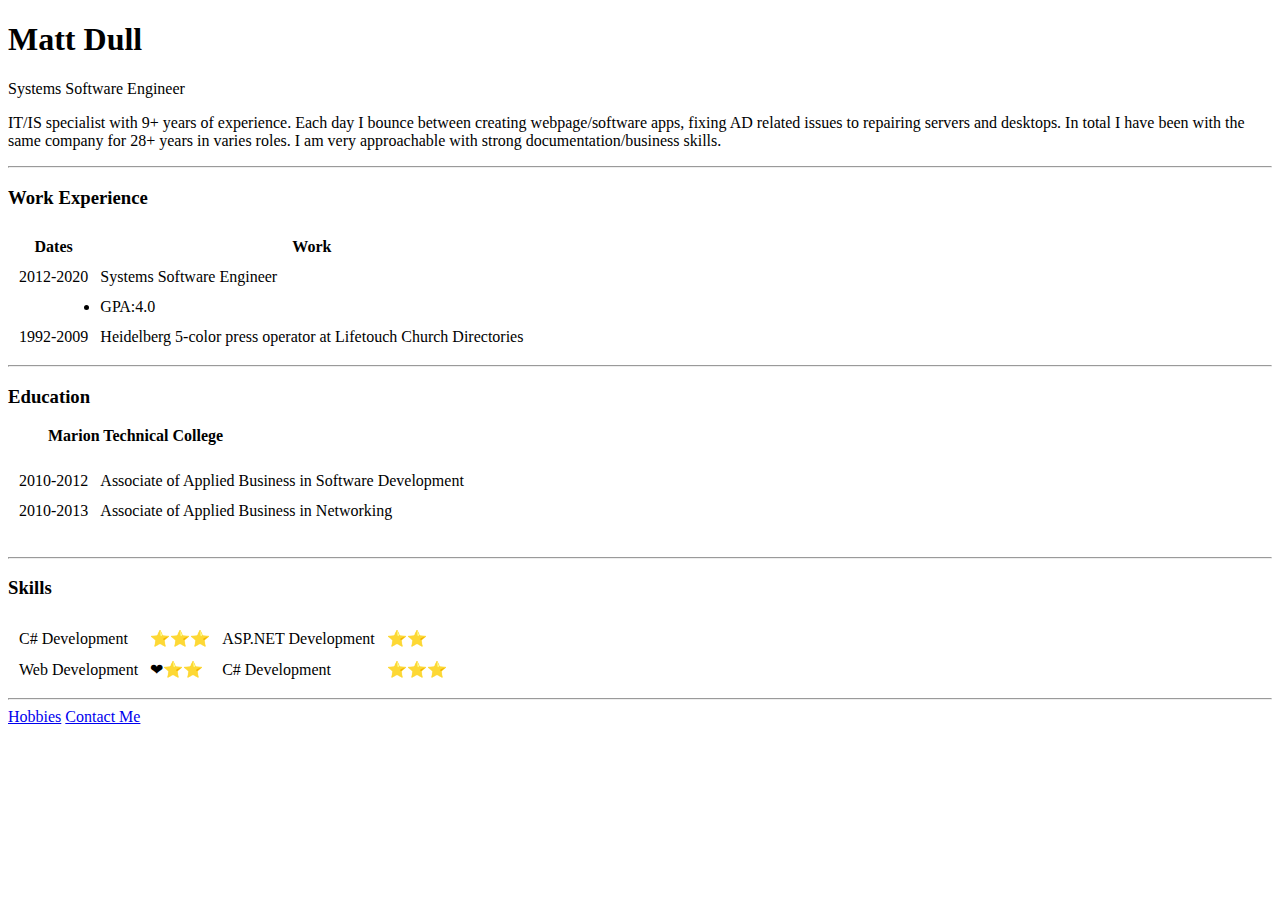
==== index.html @ aa5f9934 "Add initial dev website files" ====
<!DOCTYPE html>
<html lang="en" dir="ltr">
  <head>
    <meta charset="utf-8">
    <title>Matt's Personal Site</title>
  </head>
  <body>
    <a href=""></a>
    <h1>Matt Dull</h1>
    <p>Systems Software Engineer</p>
    <p>IT/IS specialist with 9+ years of experience.
      Each day I bounce between creating webpage/software apps, fixing AD related issues
      to repairing servers and desktops. In total I have been with the same company for 28+ years in varies roles.
      I am very approachable with strong documentation/business skills.
    </p>
    <hr>
    <h3>Work Experience</h3>
    <table cellspacing="10">
      <th>Dates</th>
      <th>Work</th>
      <tr>
        <td>2012-2020</td>
        <td>Systems Software Engineer</td>
      </tr>
      <tr>
        <td></td>
        <td><li>GPA:4.0</li></td>
      </tr>
      <tr>
        <td>1992-2009</td>
        <td>Heidelberg 5-color press operator at Lifetouch Church Directories</td>
      </tr>

    </table>
    <hr>
    <h3>Education</h3>
    <ul><strong>Marion Technical College</strong></ul>
    <table cellspacing="10">
      <tr>
        <td>
          2010-2012
        </td>
        <td>
            Associate of Applied Business in Software Development
        </td>
      </tr>
      <tr>
        <td>2010-2013</td>
        <td>Associate of Applied Business in Networking</td>
      </tr>
    </table>
    <br>
    <hr>
    <h3>Skills</h3>
    <table cellspacing="10">
      <tr>
        <td>C# Development</td>
        <td>&#11088;&#11088;&#11088;</td>
        <td>ASP.NET Development</td>
        <td>&#11088;&#11088;</td>
      </tr>
      <tr>
        <td>Web Development</td>
        <td>❤&#11088;&#11088;</td>
        <td>C# Development</td>
        <td>&#11088;&#11088;&#11088;</td>
      </tr>
    </table>
    <hr>
    <a href="hobbies.html">Hobbies</a>
    <a href="contact-me.html">Contact Me</a>
  </body>
</html>
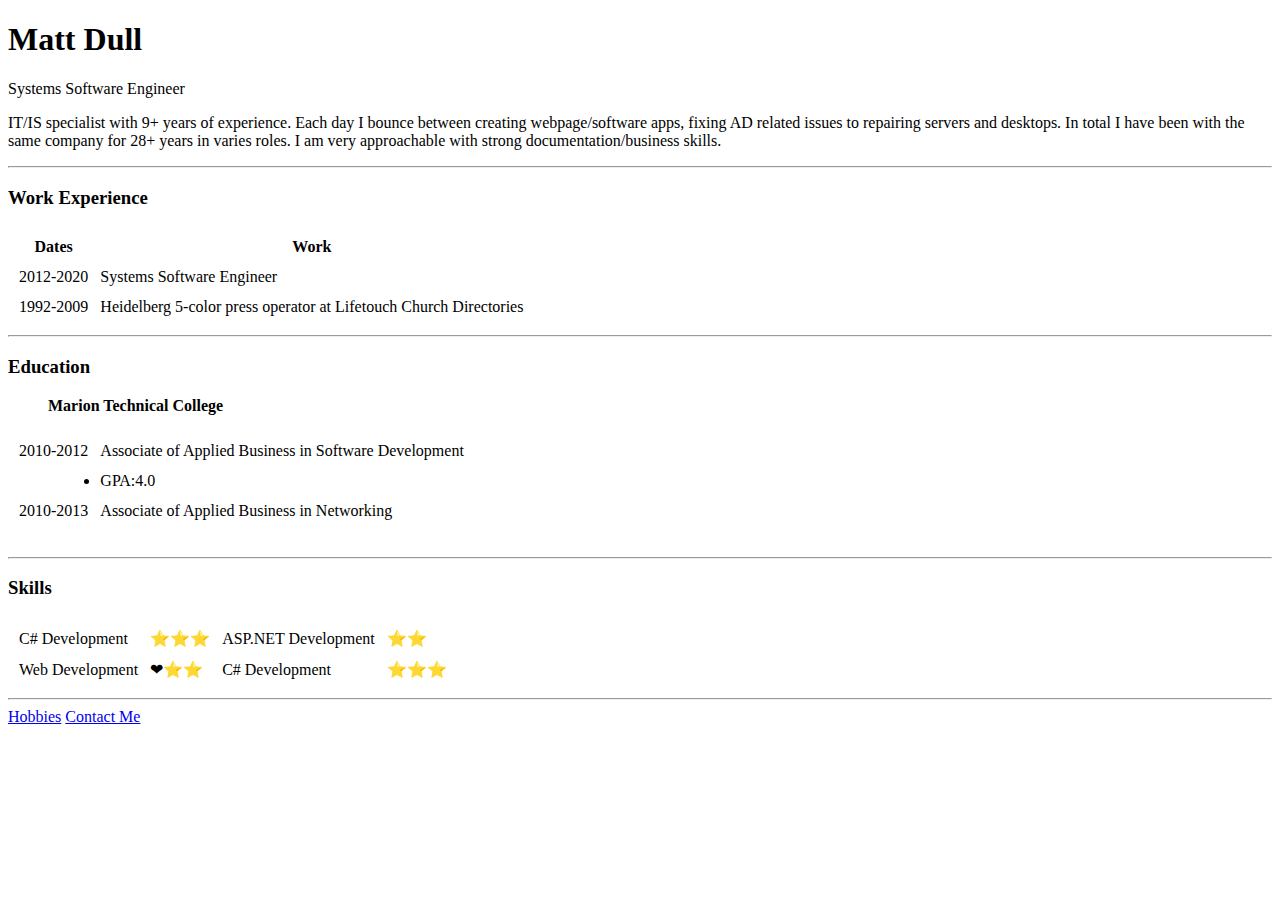
==== commit c133955a: "Updated GPA location" ====
--- a/index.html
+++ b/index.html
@@ -21,11 +21,7 @@
       <tr>
         <td>2012-2020</td>
         <td>Systems Software Engineer</td>
-      </tr>
-      <tr>
-        <td></td>
-        <td><li>GPA:4.0</li></td>
-      </tr>
+      </tr>      
       <tr>
         <td>1992-2009</td>
         <td>Heidelberg 5-color press operator at Lifetouch Church Directories</td>
@@ -43,6 +39,10 @@
         <td>
             Associate of Applied Business in Software Development
         </td>
+        <tr>
+        <td></td>
+        <td><li>GPA:4.0</li></td>
+      </tr>
       </tr>
       <tr>
         <td>2010-2013</td>
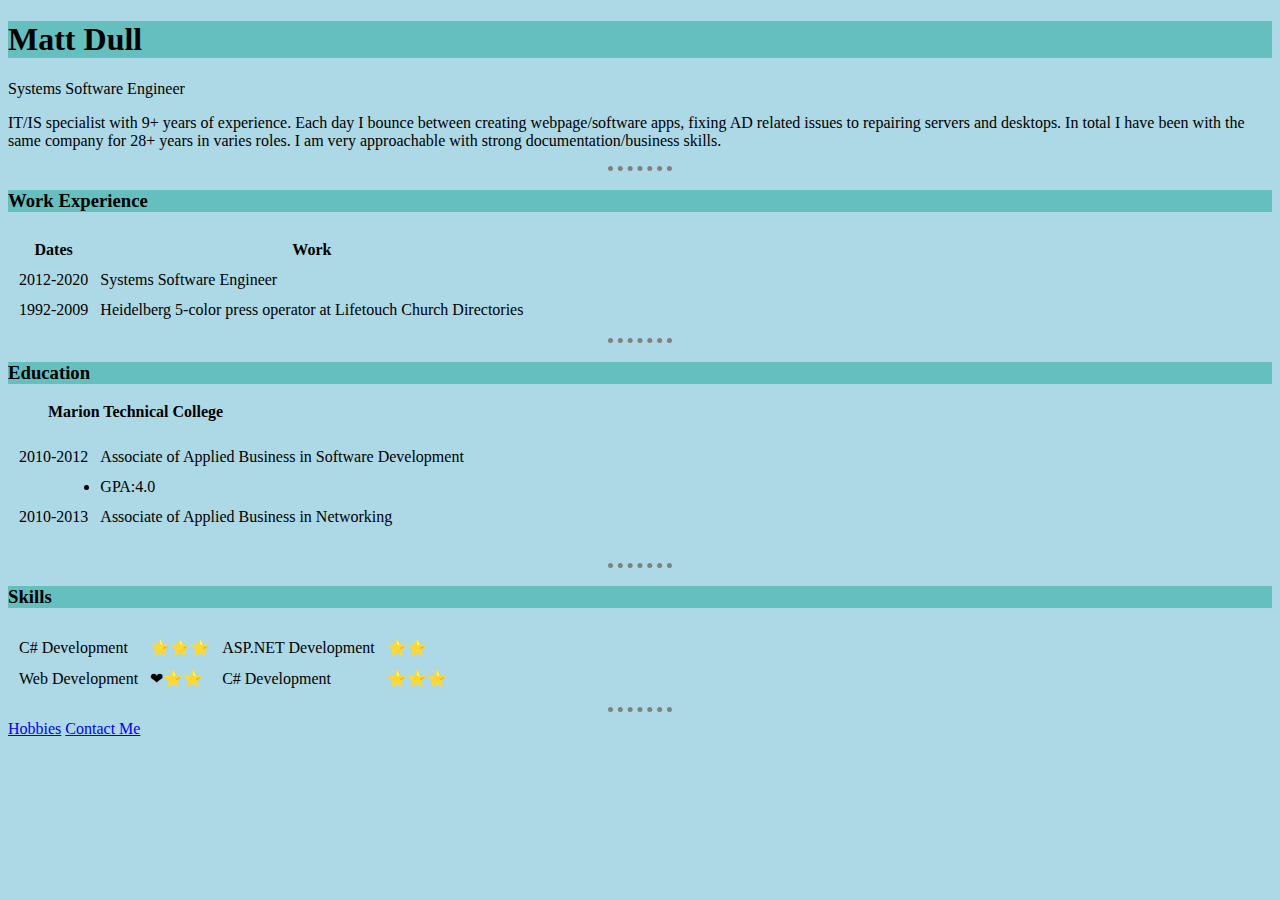
==== commit 204a5a2d: "Fixed CSS link error" ====
--- a/index.html
+++ b/index.html
@@ -3,6 +3,7 @@
   <head>
     <meta charset="utf-8">
     <title>Matt's Personal Site</title>
+    <link rel="stylesheet" href="CSS/styles.css">
   </head>
   <body>
     <a href=""></a>
--- a/CSS/styles.css
+++ b/CSS/styles.css
@@ -0,0 +1,14 @@
+body {
+  background-color: lightblue;
+}
+
+hr {
+  border-style: none;
+  border-top-style: dotted;
+  border-color: grey;
+  border-width: 5px;
+  width: 5%
+}
+h1,h3 {
+  background-color: #66BFBF;
+}
